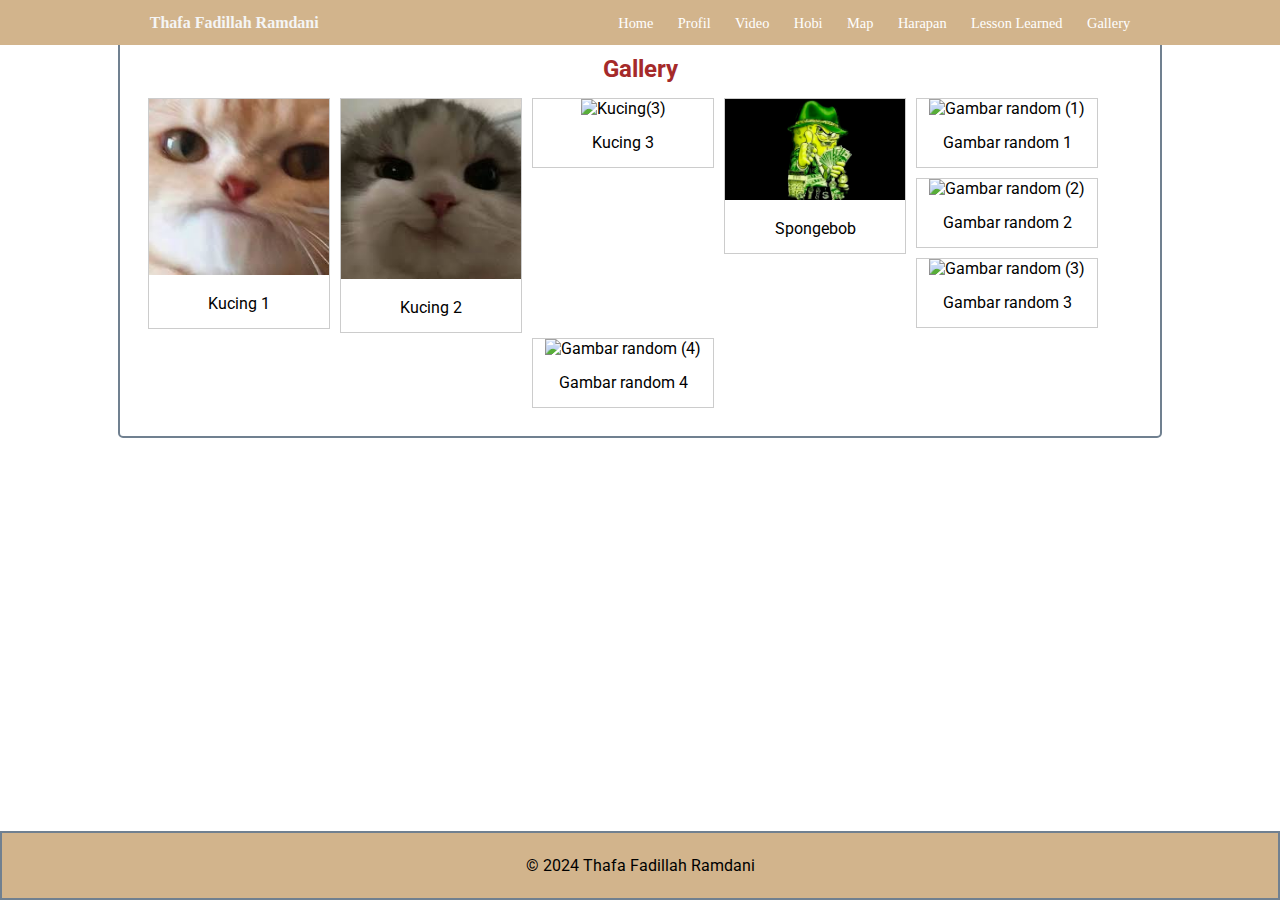
==== gallery.html @ 59f292e2 "Update design web" ====
<!DOCTYPE html>
<html lang="en">

<head>
  <meta charset="UTF-8">
  <meta name="viewport" content="width=device-width, initial-scale=1.0">
  <title>Proyek1 STr HTML 27 02 2024</title>
  <link rel="stylesheet" href="css/style.css">
  <link href="https://fonts.googleapis.com/css2?family=Roboto&family=Srisakdi&display=swap" rel="stylesheet">
  <style>
    .footer-container {
      position: fixed;
      left: 0;
      right: 0;
      bottom: 0;
    }
  </style>
</head>

<body>

  <header>

    <nav>
      <div class="logo">
        <h4>Thafa Fadillah Ramdani</h4>
      </div>
      <ul>
        <li><a href="index.html#home">Home</a></li>
        <li><a href="index.html#Profil">Profil</a></li>
        <li><a href="index.html#perkenalan">Video</a></li>
        <li><a href="index.html#hobi">Hobi</a></li>
        <li><a href="index.html#map">Map</a></li>
        <li><a href="index.html#harapan">Harapan</a></li>
        <li><a href="index.html#lesson">Lesson Learned</a></li>
        <li><a href="gallery.html">Gallery</a></li>
      </ul>
      <div class="menu-toggle">
        <input type="checkbox">
        <span></span>
        <span></span>
        <span></span>
      </div>
    </nav>
  </header>
  <div class="container">
    <article style="text-align: center; margin:auto">
      <main>
        <div class="box flextwo">
          <div class="paragraph">
            <h2>Gallery</h2>
            <div class="gallery">
              <img
                src="[data-uri]"
                alt="Kucing(1)" width="600" height="400">
              <div class="desc">Kucing 1</div>
            </div>

            <div class="gallery">
              <img
                src="[data-uri]"
                alt="Kucing(2)" width="600" height="400">
              <div class="desc">Kucing 2</div>
            </div>

            <div class="gallery">
              <img
                src="https://encrypted-tbn0.gstatic.com/images?q=tbn:ANd9GcQ1DJL4VBeQxY2JIVvqNOLgIMIq1vz98jHcFA&usqp=CAU"
                alt="Kucing(3)" width="600" height="400">
              <div class="desc">Kucing 3</div>
            </div>

            <div class="gallery">
              <img src="/img/cover3.jpg" alt="Spongebob" width="600" height="400">
              <div class="desc">Spongebob</div>
            </div>

            <div class="gallery">
              <img src="https://source.unsplash.com/random/201x201" alt="Gambar random (1)" width="600" height="400">
              <div class="desc">Gambar random 1</div>
            </div>

            <div class="gallery">
              <img src="https://source.unsplash.com/random/200x200" alt="Gambar random (2)" width="600" height="400">
              <div class="desc">Gambar random 2</div>
            </div>

            <div class="gallery">
              <img src="https://source.unsplash.com/random/202x202" alt="Gambar random (3)" width="600" height="400">
              <div class="desc">Gambar random 3</div>
            </div>

            <div class="gallery">
              <img src="https://source.unsplash.com/random/203x203" alt="Gambar random (4)" width="600" height="400">
              <div class="desc">Gambar random 4</div>
            </div>
          </div>
        </div>
      </main>
    </article>
  </div>
  <div class="footer-container">
    <footer class="box">
      © 2024 Thafa Fadillah Ramdani
    </footer>
  </div>
  <script src="js/main.js"></script>
</body>

</html>
---- css/style.css ----
* {
  margin: 0;
  padding: 0;
}

body {
  font-family: "Roboto", sans-serif;
  overflow-x: hidden;
}

/*navbar*/
nav {
  display: flex;
  background-color: #D2B48C;
  justify-content: space-around;
  border-bottom: 10px;
  height: 45px;
  align-items: center;
  color: whitesmoke;
  position: fixed;
  top: 0;
  width: 100%;
  z-index: 999;
}

nav ul {
  display: flex;
  list-style: none;
  width: 40%;
  justify-content: space-between;
  transition: all 0.4s;
}

nav .logo {
  font-family: "Georgia", serif;
  letter-spacing: 0px;
  /*space antar char*/
}

nav ul li a {
  font-family: "Georgia", serif;
  text-decoration: none;
  color: white;
  font-size: 0.9rem;
}

nav ul li a:hover {
  color: teal;
}

/* hamburger menu */
.menu-toggle {
  display: none;
  flex-direction: column;
  height: 17px;
  justify-content: space-between;
  position: relative;
}

.menu-toggle input {
  position: absolute;
  top: -5px;
  left: -3px;
  width: 21px;
  height: 21px;
  opacity: 0;
  cursor: pointer;
  z-index: 2;
}

.menu-toggle span {
  display: block;
  width: 21px;
  height: 2px;
  background-color: whitesmoke;
  border-radius: 3px;
  transition: all 0.7s;
}

/*x on hamburger menu*/
.menu-toggle span:nth-child(2) {
  transform-origin: left center;
}

.menu-toggle span:nth-child(4) {
  transform-origin: left center;
}

.menu-toggle input:checked~span:nth-child(2) {
  transform: rotate(45deg);
}

.menu-toggle input:checked~span:nth-child(4) {
  transform: rotate(-45deg);
}

/* invis span ke 2 / child ke 3 */
.menu-toggle input:checked~span:nth-child(3) {
  width: 0%;
  opacity: 0;
  transition: .1s
}

.image {
  width: 100%;
  height: auto;
  max-width: 200px;
  display: block;
  margin-left: auto;
  margin-right: auto;
}

.container {
  display: flex;
  width: 80%;
  border: 2px solid #708090;
  padding: 8px;
  border-radius: 5px;
  margin: 30px auto 10px;
}

main {
  display: flex;
  flex-direction: row;
}

.box {
  margin: 5px;
  padding: 10px;
  border-radius: 5px;
}

/* supaya ada jarak antar box  */
.flexone {
  flex-grow: 1;
}

.flextwo {
  flex-grow: 2;
}

.paragraph {
  max-width: 1000px;
}

.footer-container {
  display: flex;
  flex-direction: column;
  background-color: #D2B48C;
  border: 2px solid #708090;
  padding: 8px;
  position: relative;
  margin: 0 auto;
  bottom: 0;
  left: 0;
  right: 0;
}

footer {
  text-align: center;
}

h2 {
  text-align: center;
  color: brown;
  text-justify: inter-word;
  word-wrap: break-word;
  margin-bottom: 10px;

}

h5 {
  text-align: center;
  color: red;
  word-wrap: break-word;

}

p {
  text-align: justify;
  text-justify: inter-word;
}

@media screen and (max-width: 768px) {
  nav ul {
    width: 50%;
  }
}

@media screen and (max-width: 576px) {
  .menu-toggle {
    display: flex;
  }

  main {
    flex-direction: column-reverse;
  }

  nav ul {
    position: absolute;
    right: 0;
    top: 0;
    width: 50%;
    flex-direction: column;
    height: 100vh;
    justify-content: space-evenly;
    align-items: center;
    background-color: coral;
    /* transform: translateX(100%);  */
    transition: all 0.72s;
    opacity: 0;
    z-index: 2;
  }

  nav ul.menushow {
    opacity: 0.5;
    /* transform: translateX(0); */
  }
}

container-empat {
  max-width: 800px;
  margin: 3.2em auto;
  display: flex;
  flex-wrap: wrap;
  justify-content: center;
  flex-direction: row;
}

.card {
  border: 1px solid #aaa;
  border-radius: 10px;
  overflow: hidden;
  margin: 0.7em;
}

.card .header {
  height: 125px;
  width: 100%;
  background-color: #666;
}

.card .content p {
  text-align: center;
  padding: 1.2em;
}

@media screen and (min-width: 576px) {
  .layanan {
    width: 30%;
  }

  .thumbnail {
    width: 25%;
  }

  .container-empat {
    display: flex;
    flex-direction: row;
  }

  .card.besar {
    transform: scale(1.13);
  }

  .card {
    flex: 1;
  }
}

@media screen and (max-width: 576px) {
  .container-empat {
    display: flex;
    flex-direction: column;
  }
}

.btn {
  background-color: #f4511e;
  border: none;
  color: white;
  text-align: center;
  font-size: 16px;
  opacity: 0.6;
  transition: 0.3s;
}

.btn:hover {
  opacity: 1
}

div.gallery {
  margin: 5px;
  border: 1px solid #ccc;
  float: left;
  width: 180px;
}

div.gallery:hover {
  border: 1px solid #777;
}

div.gallery img {
  width: 100%;
  height: auto;
}

div.desc {
  padding: 15px;
  text-align: center;
}
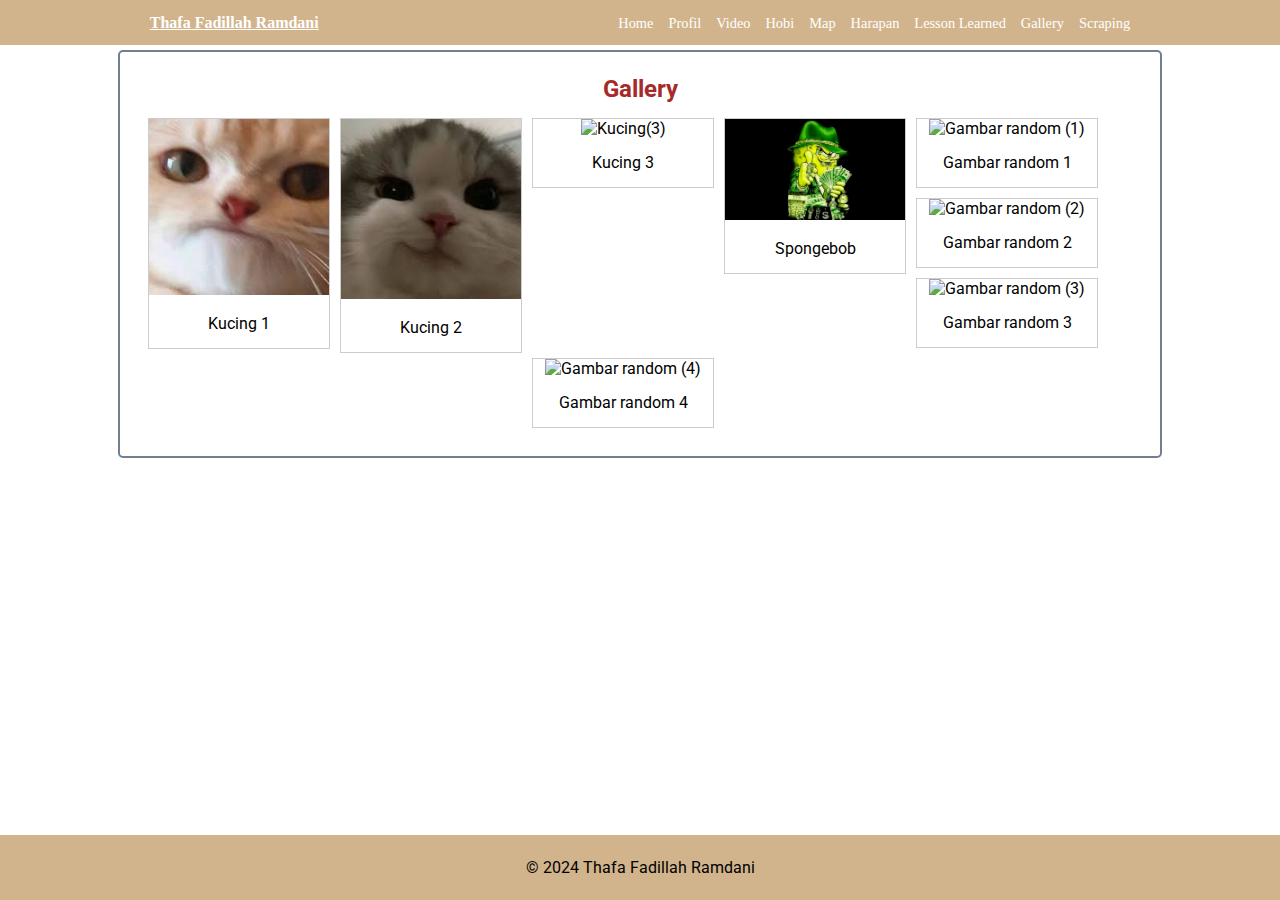
==== commit a2f74570: "feat: add scraping tabel" ====
--- a/gallery.html
+++ b/gallery.html
@@ -4,7 +4,7 @@
 <head>
   <meta charset="UTF-8">
   <meta name="viewport" content="width=device-width, initial-scale=1.0">
-  <title>Proyek1 STr HTML 27 02 2024</title>
+  <title>Gallery - Thafa</title>
   <link rel="stylesheet" href="css/style.css">
   <link href="https://fonts.googleapis.com/css2?family=Roboto&family=Srisakdi&display=swap" rel="stylesheet">
   <style>
@@ -23,7 +23,7 @@
 
     <nav>
       <div class="logo">
-        <h4>Thafa Fadillah Ramdani</h4>
+        <h4><a href="index.html#home">Thafa Fadillah Ramdani</a></h4>
       </div>
       <ul>
         <li><a href="index.html#home">Home</a></li>
@@ -34,6 +34,7 @@
         <li><a href="index.html#harapan">Harapan</a></li>
         <li><a href="index.html#lesson">Lesson Learned</a></li>
         <li><a href="gallery.html">Gallery</a></li>
+        <li><a href="tabel.html">Scraping</a></li>
       </ul>
       <div class="menu-toggle">
         <input type="checkbox">
--- a/css/style.css
+++ b/css/style.css
@@ -72,7 +72,7 @@
   display: block;
   width: 21px;
   height: 2px;
-  background-color: whitesmoke;
+  background-color: black;
   border-radius: 3px;
   transition: all 0.7s;
 }
@@ -116,7 +116,7 @@
   border: 2px solid #708090;
   padding: 8px;
   border-radius: 5px;
-  margin: 30px auto 10px;
+  margin: 50px auto 10px;
 }
 
 main {
@@ -147,7 +147,6 @@
   display: flex;
   flex-direction: column;
   background-color: #D2B48C;
-  border: 2px solid #708090;
   padding: 8px;
   position: relative;
   margin: 0 auto;
@@ -167,6 +166,10 @@
   word-wrap: break-word;
   margin-bottom: 10px;
 
+}
+
+h4 a {
+  color: white
 }
 
 h5 {
@@ -205,7 +208,7 @@
     height: 100vh;
     justify-content: space-evenly;
     align-items: center;
-    background-color: coral;
+    background-color: gray;
     /* transform: translateX(100%);  */
     transition: all 0.72s;
     opacity: 0;
@@ -213,7 +216,7 @@
   }
 
   nav ul.menushow {
-    opacity: 0.5;
+    opacity: 0.8;
     /* transform: translateX(0); */
   }
 }
@@ -308,4 +311,75 @@
 div.desc {
   padding: 15px;
   text-align: center;
+}
+
+.video-container {
+  position: relative;
+  overflow: hidden;
+  max-width: 100%;
+}
+
+.video-container iframe {
+  width: 100%;
+  height: 100%;
+}
+
+.map-container {
+  position: relative;
+  overflow: hidden;
+  max-width: 100%;
+}
+
+.map-container iframe {
+  width: 100%;
+  height: 100%;
+}
+
+@media screen and (min-width: 768px) {
+  .video-container iframe {
+    width: 600px;
+    height: 315px;
+  }
+
+  .map-container iframe {
+    width: 600px;
+    height: 315px;
+  }
+}
+
+table {
+  width: 100%;
+  border: none;
+  border-spacing: 0;
+  border-collapse: collapse;
+}
+
+th,
+td {
+  padding: 8px;
+  text-align: left;
+  border: none;
+  border-collapse: collapse;
+}
+
+th {
+  background-color: #f2f2f2;
+}
+
+tr:hover {
+  background-color: #f5f5f5;
+}
+
+tr:nth-child(odd) {
+  background-color: #f2f2f2;
+}
+
+@media screen and (max-width: 576px) {
+
+  table,
+  th,
+  td,
+  tr {
+    width: 100%;
+  }
 }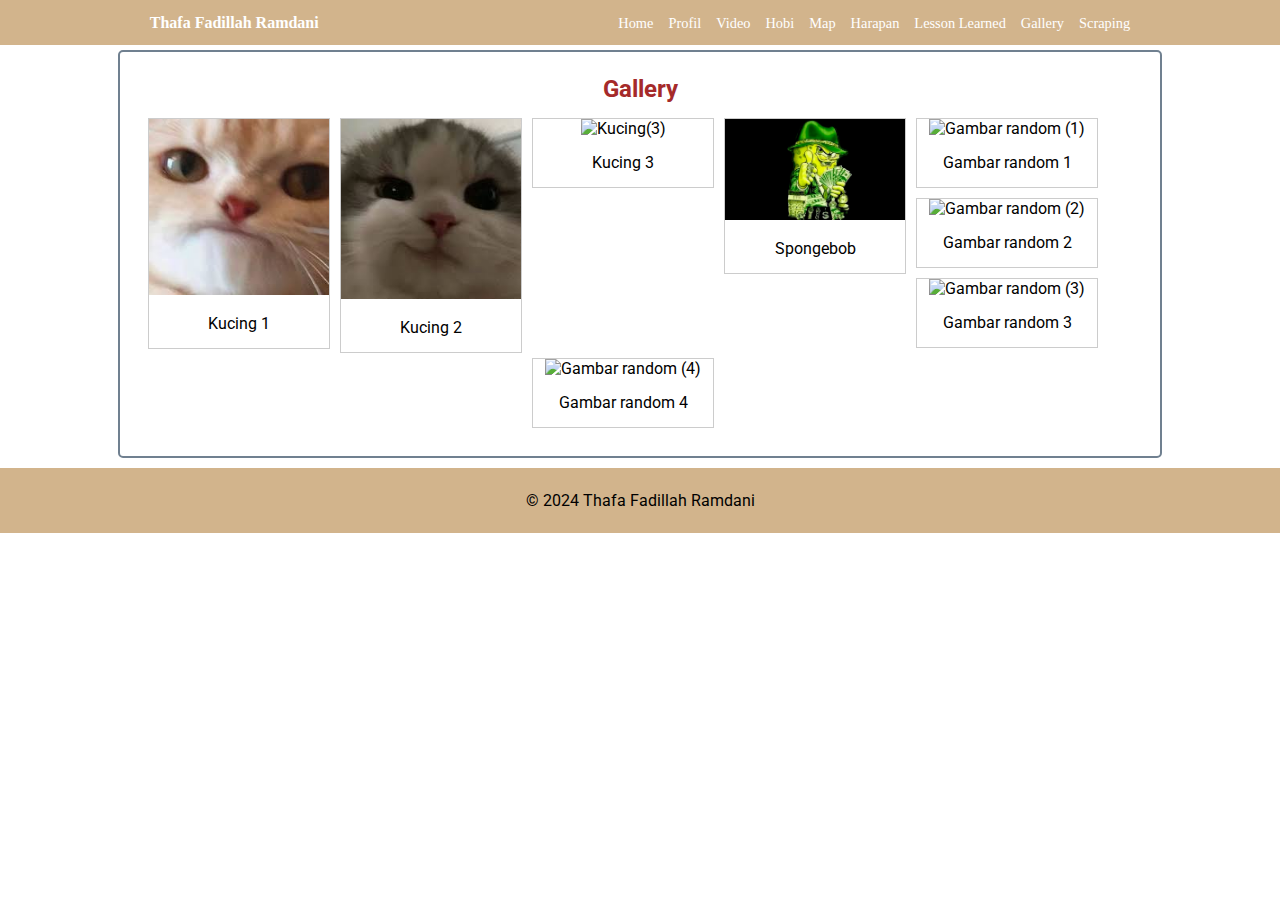
==== commit 2cdbb0e2: "chore: delete comment and irrelevant style" ====
--- a/gallery.html
+++ b/gallery.html
@@ -7,14 +7,6 @@
   <title>Gallery - Thafa</title>
   <link rel="stylesheet" href="css/style.css">
   <link href="https://fonts.googleapis.com/css2?family=Roboto&family=Srisakdi&display=swap" rel="stylesheet">
-  <style>
-    .footer-container {
-      position: fixed;
-      left: 0;
-      right: 0;
-      bottom: 0;
-    }
-  </style>
 </head>
 
 <body>
--- a/css/style.css
+++ b/css/style.css
@@ -6,6 +6,9 @@
 body {
   font-family: "Roboto", sans-serif;
   overflow-x: hidden;
+  display: flex;
+  flex-direction: column;
+  min-height: 100vh;
 }
 
 /*navbar*/
@@ -122,6 +125,7 @@
 main {
   display: flex;
   flex-direction: row;
+  flex: 1;
 }
 
 .box {
@@ -149,7 +153,6 @@
   background-color: #D2B48C;
   padding: 8px;
   position: relative;
-  margin: 0 auto;
   bottom: 0;
   left: 0;
   right: 0;
@@ -347,39 +350,13 @@
   }
 }
 
-table {
-  width: 100%;
-  border: none;
-  border-spacing: 0;
-  border-collapse: collapse;
-}
-
-th,
-td {
-  padding: 8px;
-  text-align: left;
-  border: none;
-  border-collapse: collapse;
-}
-
-th {
-  background-color: #f2f2f2;
-}
-
-tr:hover {
-  background-color: #f5f5f5;
-}
-
-tr:nth-child(odd) {
-  background-color: #f2f2f2;
-}
-
-@media screen and (max-width: 576px) {
-
-  table,
-  th,
-  td,
-  tr {
-    width: 100%;
-  }
+a {
+  text-decoration: none;
+  color: black;
+}
+
+a:hover {
+  color: blue;
+  text-decoration: none;
+  cursor: pointer;
 }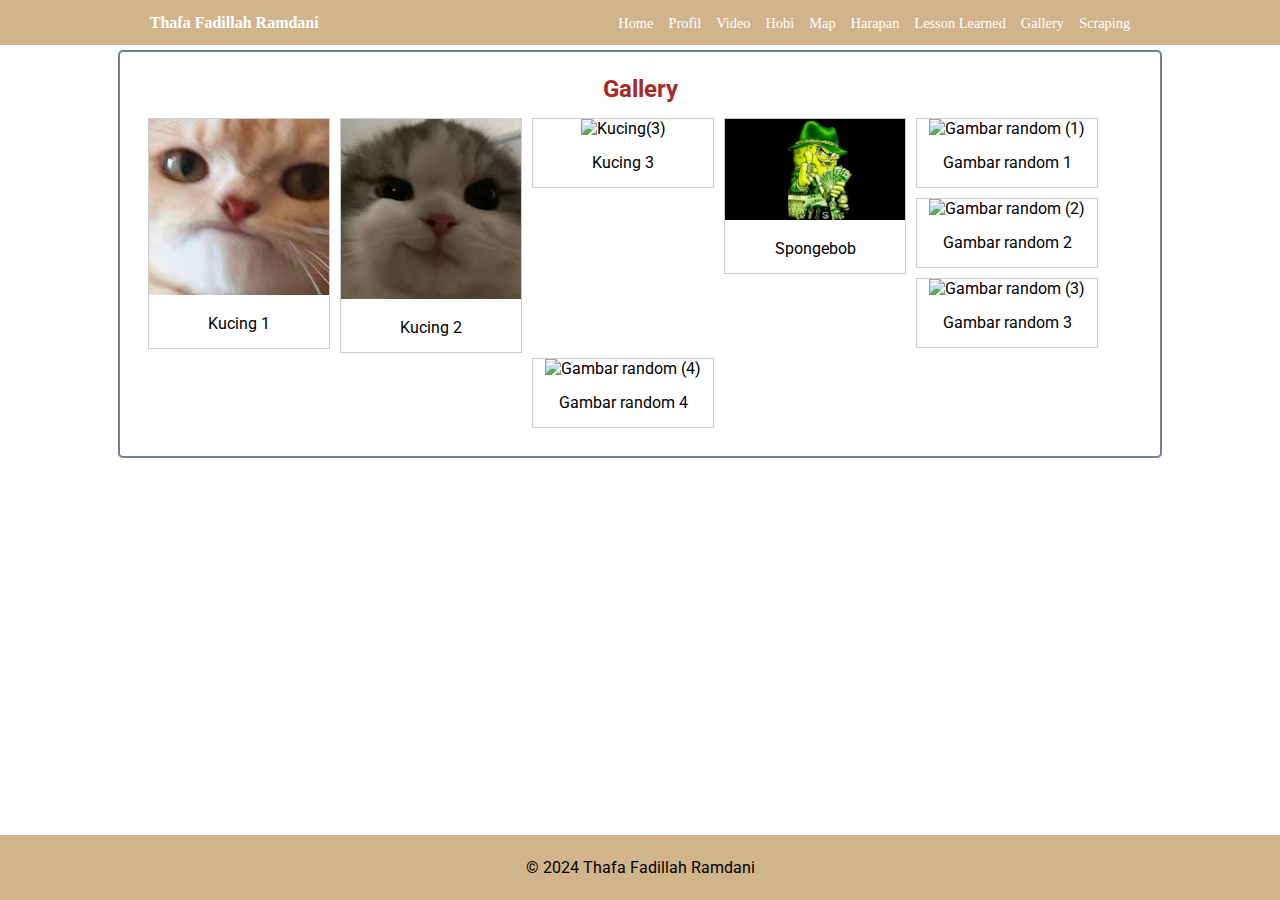
==== commit 147afe10: "fix: footer" ====
--- a/gallery.html
+++ b/gallery.html
@@ -7,6 +7,14 @@
   <title>Gallery - Thafa</title>
   <link rel="stylesheet" href="css/style.css">
   <link href="https://fonts.googleapis.com/css2?family=Roboto&family=Srisakdi&display=swap" rel="stylesheet">
+  <style>
+    .footer-container {
+      position: fixed;
+      bottom: 0;
+      left: 0;
+      right: 0;
+    }
+  </style>
 </head>
 
 <body>
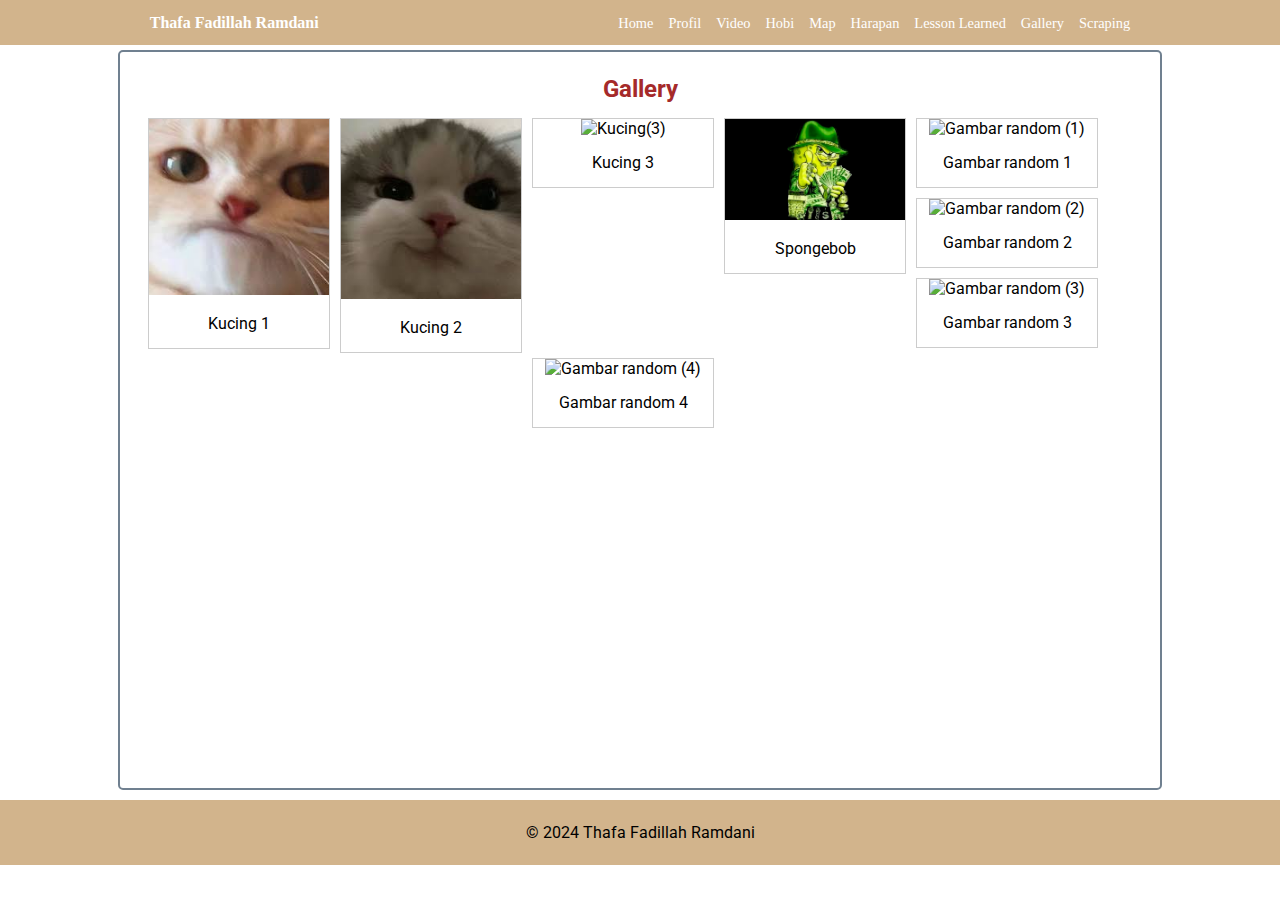
==== commit c525a18b: "fix: footer" ====
--- a/gallery.html
+++ b/gallery.html
@@ -1,3 +1,4 @@
+<!-- File: gallery.html -->
 <!DOCTYPE html>
 <html lang="en">
 
@@ -7,14 +8,6 @@
   <title>Gallery - Thafa</title>
   <link rel="stylesheet" href="css/style.css">
   <link href="https://fonts.googleapis.com/css2?family=Roboto&family=Srisakdi&display=swap" rel="stylesheet">
-  <style>
-    .footer-container {
-      position: fixed;
-      bottom: 0;
-      left: 0;
-      right: 0;
-    }
-  </style>
 </head>
 
 <body>
@@ -45,60 +38,59 @@
     </nav>
   </header>
   <div class="container">
-    <article style="text-align: center; margin:auto">
+    <article style="text-align: center; margin:auto;min-height: 80vh"">
       <main>
-        <div class="box flextwo">
-          <div class="paragraph">
-            <h2>Gallery</h2>
-            <div class="gallery">
-              <img
-                src="[data-uri]"
-                alt="Kucing(1)" width="600" height="400">
-              <div class="desc">Kucing 1</div>
-            </div>
+        <div class=" box flextwo">
+      <div class="paragraph">
+        <h2>Gallery</h2>
+        <div class="gallery">
+          <img
+            src="[data-uri]"
+            alt="Kucing(1)" width="600" height="400">
+          <div class="desc">Kucing 1</div>
+        </div>
 
-            <div class="gallery">
-              <img
-                src="[data-uri]"
-                alt="Kucing(2)" width="600" height="400">
-              <div class="desc">Kucing 2</div>
-            </div>
+        <div class="gallery">
+          <img
+            src="[data-uri]"
+            alt="Kucing(2)" width="600" height="400">
+          <div class="desc">Kucing 2</div>
+        </div>
 
-            <div class="gallery">
-              <img
-                src="https://encrypted-tbn0.gstatic.com/images?q=tbn:ANd9GcQ1DJL4VBeQxY2JIVvqNOLgIMIq1vz98jHcFA&usqp=CAU"
-                alt="Kucing(3)" width="600" height="400">
-              <div class="desc">Kucing 3</div>
-            </div>
+        <div class="gallery">
+          <img src="https://encrypted-tbn0.gstatic.com/images?q=tbn:ANd9GcQ1DJL4VBeQxY2JIVvqNOLgIMIq1vz98jHcFA&usqp=CAU"
+            alt="Kucing(3)" width="600" height="400">
+          <div class="desc">Kucing 3</div>
+        </div>
 
-            <div class="gallery">
-              <img src="/img/cover3.jpg" alt="Spongebob" width="600" height="400">
-              <div class="desc">Spongebob</div>
-            </div>
+        <div class="gallery">
+          <img src="/img/cover3.jpg" alt="Spongebob" width="600" height="400">
+          <div class="desc">Spongebob</div>
+        </div>
 
-            <div class="gallery">
-              <img src="https://source.unsplash.com/random/201x201" alt="Gambar random (1)" width="600" height="400">
-              <div class="desc">Gambar random 1</div>
-            </div>
+        <div class="gallery">
+          <img src="https://source.unsplash.com/random/201x201" alt="Gambar random (1)" width="600" height="400">
+          <div class="desc">Gambar random 1</div>
+        </div>
 
-            <div class="gallery">
-              <img src="https://source.unsplash.com/random/200x200" alt="Gambar random (2)" width="600" height="400">
-              <div class="desc">Gambar random 2</div>
-            </div>
+        <div class="gallery">
+          <img src="https://source.unsplash.com/random/200x200" alt="Gambar random (2)" width="600" height="400">
+          <div class="desc">Gambar random 2</div>
+        </div>
 
-            <div class="gallery">
-              <img src="https://source.unsplash.com/random/202x202" alt="Gambar random (3)" width="600" height="400">
-              <div class="desc">Gambar random 3</div>
-            </div>
+        <div class="gallery">
+          <img src="https://source.unsplash.com/random/202x202" alt="Gambar random (3)" width="600" height="400">
+          <div class="desc">Gambar random 3</div>
+        </div>
 
-            <div class="gallery">
-              <img src="https://source.unsplash.com/random/203x203" alt="Gambar random (4)" width="600" height="400">
-              <div class="desc">Gambar random 4</div>
-            </div>
-          </div>
+        <div class="gallery">
+          <img src="https://source.unsplash.com/random/203x203" alt="Gambar random (4)" width="600" height="400">
+          <div class="desc">Gambar random 4</div>
         </div>
-      </main>
-    </article>
+      </div>
+  </div>
+  </main>
+  </article>
   </div>
   <div class="footer-container">
     <footer class="box">
